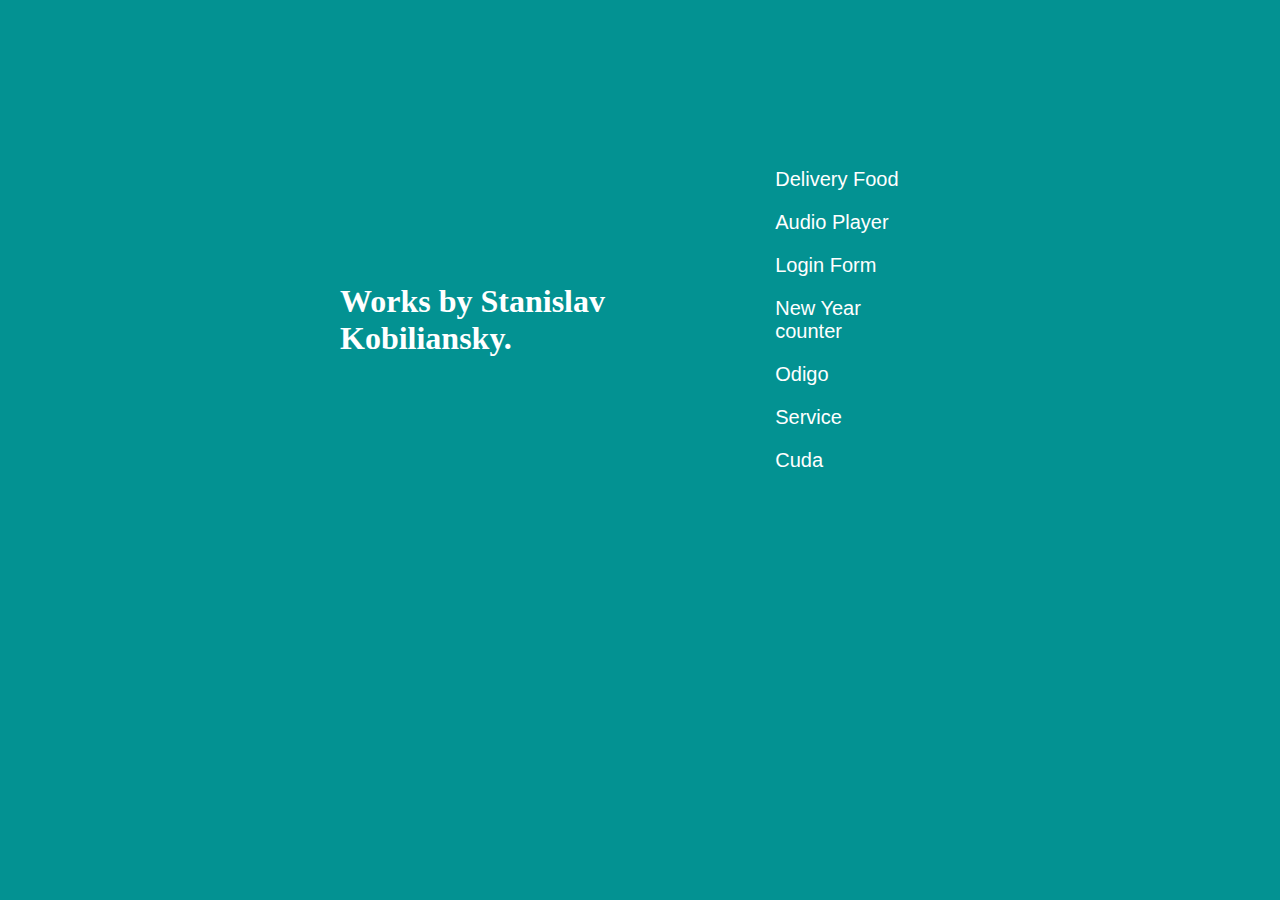
==== index.html @ efb7faf4 "first commit" ====
<!DOCTYPE html>
<html>
<head>
    <meta charset="UTF-8">
    <meta http-equiv="X-UA-Compatible" content="IE=edge">
    <meta name="viewport" content="width=device-width, initial-scale=1.0">
    <title>Works</title>
    <link rel="stylesheet" href="style.css">
</head>
<body>
<div class="wrapper">
    <h1>Works by Stanislav Kobiliansky.</h1>
    <div class="main">
        <a href="DeliveryFood/index.html"><div class="main__element"><p>Delivery Food</p></div></a>
        <a href="audio player/index.html"><div class="main__element"><p>Audio Player</p></div></a>
        <a href="Login Form/index.html"><div class="main__element"><p >Login Form</p></div></a>
        <a href="New Year counter/index.html"><div class="main__element"><p >New Year counter</p></div></a>
        <a href="Odigo/index.html"><div class="main__element"><p >Odigo</p></div></a>
        <a href="Service/index.html"><div class="main__element"><p >Service</p></div></a>
        <a href="Vintik/index.html"><div class="main__element"><p >Cuda</p></div></a>
    </div>
</div>
</body>
</html>
---- style.css ----
*{
    padding: 0;
    margin: 0;
    box-sizing: border-box;
    text-decoration: none;
    background-color: rgb(3, 146, 146);
}
h1{
    color: rgb(255, 255, 255);
}
.wrapper{
    margin: 0 auto;
    width: 600px;
    height: 40em;
    display: flex;
    align-items: center;
    justify-content: center
}
.main__element{
    margin: 20px;
}
p{
    color: white;
    font-size: 20px;
    font-family: sans-serif;
}
p:hover{
    text-decoration: underline;
}
@media(max-width:650px){
    .wrapper{
        width: 300px;
        display: flex;
        flex-direction: column;
    }
    h1{
        width: 150px;
    }
}
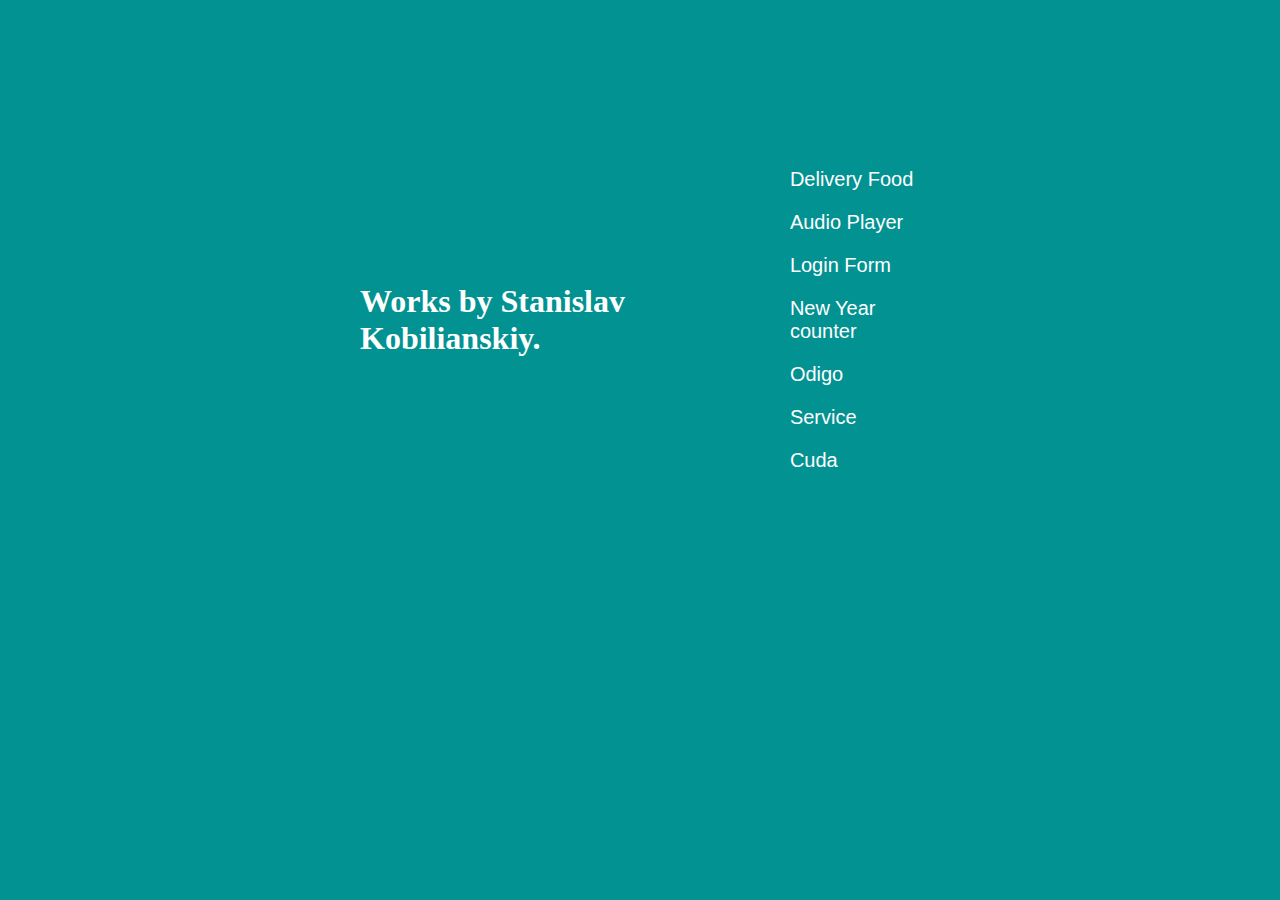
==== commit 1a8dae09: "Fixed and adapted header" ====
--- a/index.html
+++ b/index.html
@@ -9,15 +9,17 @@
 </head>
 <body>
 <div class="wrapper">
-    <h1>Works by Stanislav Kobiliansky.</h1>
     <div class="main">
-        <a href="DeliveryFood/index.html"><div class="main__element"><p>Delivery Food</p></div></a>
-        <a href="audio player/index.html"><div class="main__element"><p>Audio Player</p></div></a>
-        <a href="Login Form/index.html"><div class="main__element"><p >Login Form</p></div></a>
-        <a href="New Year counter/index.html"><div class="main__element"><p >New Year counter</p></div></a>
-        <a href="Odigo/index.html"><div class="main__element"><p >Odigo</p></div></a>
-        <a href="Service/index.html"><div class="main__element"><p >Service</p></div></a>
-        <a href="Vintik/index.html"><div class="main__element"><p >Cuda</p></div></a>
+        <div class="header main__element"><a href="index.html"><h1>Works by Stanislav Kobilianskiy.</h1></a></div>
+        <div class="main__elements">
+            <a href="DeliveryFood/index.html"><div class="main__element"><p>Delivery Food</p></div></a>
+            <a href="audio player/index.html"><div class="main__element"><p>Audio Player</p></div></a>
+            <a href="Login Form/index.html"><div class="main__element"><p >Login Form</p></div></a>
+            <a href="New Year counter/index.html"><div class="main__element"><p >New Year counter</p></div></a>
+            <a href="Odigo/index.html"><div class="main__element"><p >Odigo</p></div></a>
+            <a href="Service/index.html"><div class="main__element"><p >Service</p></div></a>
+            <a href="Vintik/index.html"><div class="main__element"><p >Cuda</p></div></a>
+        </div>
     </div>
 </div>
 </body>
--- a/style.css
+++ b/style.css
@@ -16,6 +16,14 @@
     align-items: center;
     justify-content: center
 }
+.main{
+    display: flex;
+}
+.header{
+    display: flex;
+    justify-content: center;
+    align-items: center;
+}
 .main__element{
     margin: 20px;
 }
@@ -33,7 +41,7 @@
         display: flex;
         flex-direction: column;
     }
-    h1{
-        width: 150px;
+    .main{
+        flex-direction: column;
     }
 }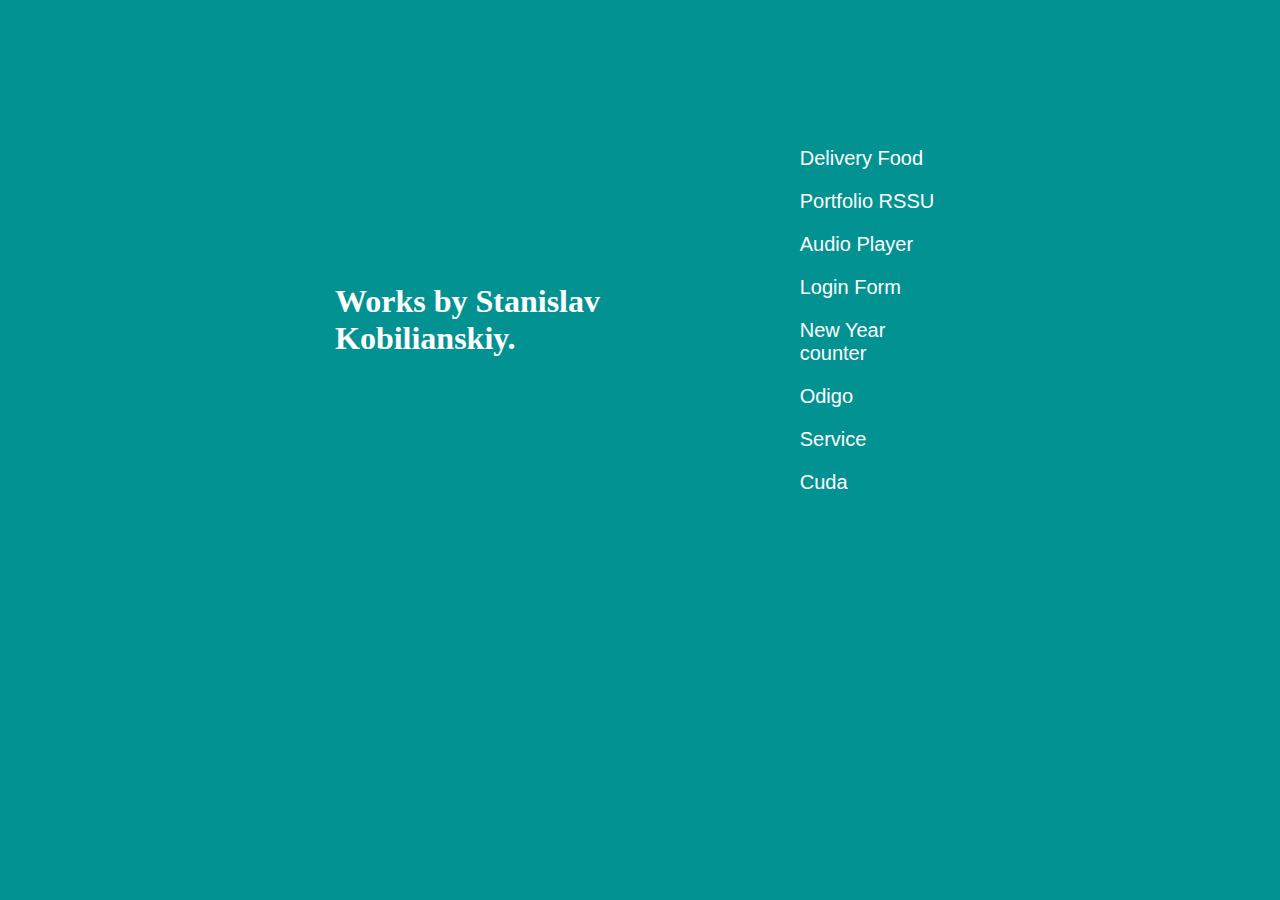
==== commit 471bd218: "added RSSU portfolio" ====
--- a/index.html
+++ b/index.html
@@ -13,6 +13,7 @@
         <div class="header main__element"><a href="index.html"><h1>Works by Stanislav Kobilianskiy.</h1></a></div>
         <div class="main__elements">
             <a href="DeliveryFood/index.html"><div class="main__element"><p>Delivery Food</p></div></a>
+            <a href="rssu-portfolio/index.html"><div class="main__element"><p >Portfolio RSSU</p></div></a>
             <a href="audio player/index.html"><div class="main__element"><p>Audio Player</p></div></a>
             <a href="Login Form/index.html"><div class="main__element"><p >Login Form</p></div></a>
             <a href="New Year counter/index.html"><div class="main__element"><p >New Year counter</p></div></a>
--- a/style.css
+++ b/style.css
@@ -10,11 +10,11 @@
 }
 .wrapper{
     margin: 0 auto;
-    width: 600px;
+    width: 650px;
     height: 40em;
     display: flex;
     align-items: center;
-    justify-content: center
+    justify-content: center;
 }
 .main{
     display: flex;
